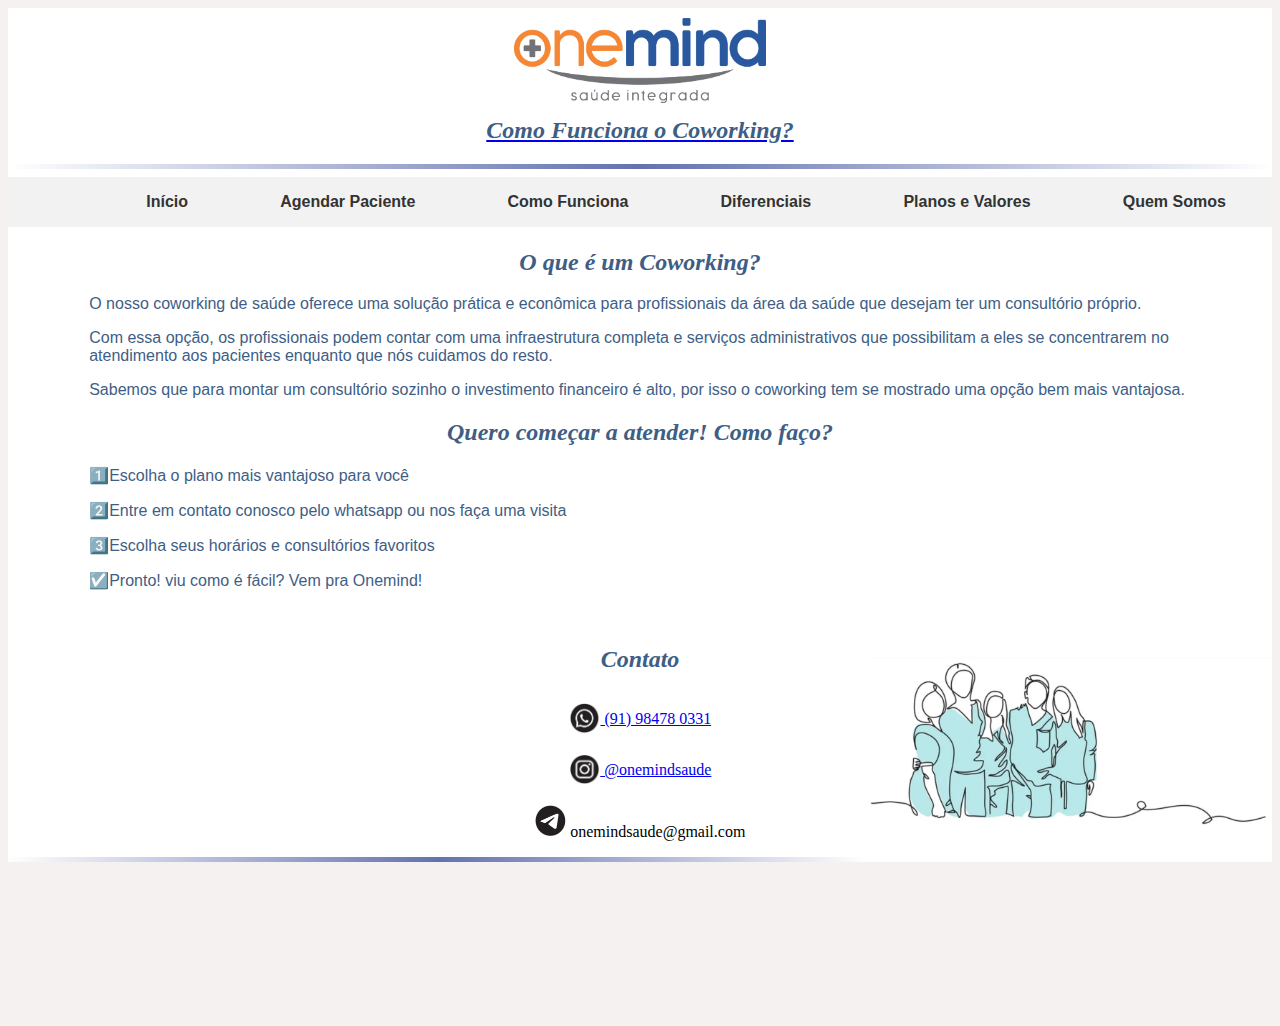
==== como funciona.html @ 6425757d "Primeiro upload de arquivos" ====
<!DOCTYPE html>
<html lang="en">
<head>
    <meta charset="UTF-8">
    <meta http-equiv="X-UA-Compatible" content="IE=edge">
    <meta name="viewport" content="width=device-width, initial-scale=1.0">
    <title>Onemind</title>
    <link rel="stylesheet" href="CSS/styles.css">
    <link rel="icon" href="favicon.ico">
</head>
   <style>
    body {
        background-image: url(background.png);
        background-size: cover;
    }
   </style>
<body>
    <div class="divlogo">
      <a href="C:\Users\Vitor Noronha\Desktop\Web Development\Onemind Site\index.html">
        <center><img class= logo src = "logo final onemind_AZUL.png" alt="logotipo" height="30%" width="20%"> </center>
   <h2><center>Como Funciona o Coworking?</center></h2>
   <hr>

<!--############################### INICIO DA BARRA DE TESTE #############################################-->

<div class="barra">
    <a href="file:///C:/Users/Vitor%20Noronha/Desktop/Web%20Development/Onemind%20Site/index.html">Início</a>
    <a href="https://coworkingsaude.conexa.app/index.php?r=site/login">Agendar Paciente</a>
    <a href="C:\Users\Vitor Noronha\Desktop\Web Development\Onemind Site\como funciona.html">Como Funciona</a>
    <a href="file:///C:/Users/Vitor%20Noronha/Desktop/Web%20Development/Onemind%20Site/detalhes.html">Diferenciais</a>    
    <a href="C:\Users\Vitor Noronha\Desktop\Web Development\Onemind Site\planos e valores.html">Planos e Valores</a>
    <a href="C:\Users\Vitor Noronha\Desktop\Web Development\Onemind Site\quem somos.html">Quem Somos</a>
  </div>

<!--############################## FIM DA BARRA DE TESTE #################################################-->

<div class="divplanosmaior">
    <center><h2>O que é um Coworking?</a></h2></center>
    <p class="topicos">O nosso coworking de saúde oferece uma solução prática e econômica para profissionais da área da saúde que desejam ter um consultório próprio. </p>
    <p class="topicos">Com essa opção, os profissionais podem contar com uma infraestrutura completa e serviços administrativos que possibilitam a eles se concentrarem no atendimento aos pacientes enquanto que nós cuidamos do resto.</p>
    <p class="topicos">Sabemos que  para montar um consultório sozinho o investimento financeiro é alto, por isso o coworking tem se mostrado uma opção bem mais vantajosa.</p>
    <center><h2>Quero começar a atender! Como faço?</h2></center>
    <p class="topicos">1️⃣Escolha o plano mais vantajoso para você</p>
    <p class="topicos">2️⃣Entre em contato conosco pelo whatsapp ou nos faça uma visita</p>
    <p class="topicos">3️⃣Escolha seus horários e consultórios favoritos</p>
    <p class="topicos">☑️Pronto! viu como é fácil? Vem pra Onemind!</p>
</div>

<!--############################## CONTATO #################################################-->

<div class="contato">
  <h2><center>Contato</center></h2>
  <p><center>
    <a href="https://api.whatsapp.com/send?phone=5594780331" target="_blank">
      <img class="whatsapp" src="icone whatsapp.png" alt="Entre em contato pelo whatsapp" width="2.5%" height="2.5%"> (91) 98478 0331
    </a>
  </center></p>
  <p><center>
    <a href="https://www.instagram.com/onemindsaude/" target="_blank">
      <img class="whatsapp" src="icone instagram.png" alt="instagram" width="2.5%" height="2.5%"> @onemindsaude
    </a>
  </center></p>
  <p><center>
    <img class="email" src="email.png" alt="email" width="2.5%" height="2.5%"> onemindsaude@gmail.com
  </center></p>
</div>
<div>
  <p><center>
    <img class="equipe equipe-img" src="profissionais.png" alt="equipe de saúde">
  </center></p>
  <hr>
</div>
</div>
---- CSS/styles.css ----
body {
    background-color: #F6F1F1;
    

}

.saibamais {
    padding-left: 13.5px;


}

.saibamais:hover {
	transform: scale(1.2);
}

.con2 {
    float: right;

}

.con3 {
    float: left;
    margin-right: 3%;
}

.contato {
    background-color: white;

       
}

.contato img:hover {
	transform: scale(1.2);
}


.divlogo {
    background-color: white;
}

.divplanosmaior {
    background-color: white;
    border-radius: 10px;
    padding: 20px;
    padding-top: 2px;
    margin-right: 0%;
}

.divquemsomos {
    background-color: white;
    border-radius: 10px;
    padding: 20px;
    padding-top: 2px;
    margin-right: 0%;
    float: left;

}

.equipe-img {
    width: 32%;
    height: 32%;
    float: right;
    position: relative;
    bottom: 200px;

}

.equipe-img:hover {
    transform: initial;
}

.fonteplanofibra {
    color: white;


}

.fundo {
    margin-top: 10px;
    width: 75%;
    border-radius: 10%;
    padding: 20px;
    padding-top: 2px;
    float: right

}

.fundoa:after {
    background-color: rgba(0,0,0,0.5);;
    opacity: 0.5;


}

h4 {
    font-style: italic;
    font-size: 200%;
    color: white;


}

h2 {
    font-style: italic;
    color: #3e5e85;
    
}

hr {
    border: none;
    background-image: linear-gradient(to right, rgba(56, 79, 145, 0), rgba(47, 66, 148, 0.75), rgba(0, 0, 0, 0));
    height: 5px;
 }

.logo {
    position: relative; top: 10px;

    
}

.logofibra {
    width: 100%;
    height: 100%;
    padding-top: 10%;


}
  
.maisdetalhes {
    font-family: Arial, Helvetica, sans-serif;
    font-style: oblique;
    font-weight: 700;
    font-size: 100%;
    color: white;
    font-size: 20px;

}

.mensalidade {
    position: relative;
    bottom: 20px;
    left: 5px;


}

.one {
    float: left;
}

.planomensalista {
    border-radius: 10px;
    padding: 20px;
    padding-top: 2px;
    margin-left: 40%;
    margin-right: 45%;
    background-image: url('https://img.freepik.com/fotos-premium/fundo-gradiente-dourado-desfocado-com-pano-de-fundo-brilhante-suave_364465-31.jpg?w=900');
    background-size: cover;
    background-blend-mode: overlay;
}

.planoavulso {
    border-radius: 10px;
    padding: 20px;
    padding-top: 2px;
    margin-top: 3%;
    margin-left: 40%;
    margin-right: 45%;
    background-image: url('https://img.freepik.com/vetores-gratis/fundo-texturizado-metalico_53876-89255.jpg?w=740&t=st=1680361362~exp=1680361962~hmac=d49117b106f18da2e0f09486c6cc7f636ea7e70cf9ab4be293c8bddecc992549');
    background-size: cover;
    background-blend-mode: overlay;
}

.planofibra {
    background-image: url(https://img.freepik.com/free-photo/dark-concrete-texture-background_24837-397.jpg?w=740&t=st=1681236660~exp=1681237260~hmac=7fd27cf91f48b0462076933f63ab06871071fda84dae0c9dd83c2a94329dd183);
    border-radius: 10px;
    padding: 20px;
    padding-top: 2px;
    margin-top: 3%;
    margin-left: 40%;
    margin-right: 45%;
}
    


.pag2 {
    background-color: white;
    padding-left: 5%;
    padding-right: 5%;
    padding-top: 5%;
    padding-bottom: 10%;
    margin-bottom: 10%;
    display: block;

}

.topicos {
    font-family: Arial, Helvetica, sans-serif;
    font-size: inherit;
    font-weight: inherit;
    color: #3e5e85;
    padding-left: 5%;
    padding-right: 5%;
}

.topicos2 {
    font-family: Arial, Helvetica, sans-serif;
    font-size: inherit;
    font-weight: inherit;
    color: #3e5e85;
    padding-left: 5%;
    padding-right: 5%;
    margin-bottom: 10%;
}

.topicos3 {
    font-family: Arial, Helvetica, sans-serif;
    font-size: inherit;
    font-weight: bold;
    color: #3e5e85;
    padding-left: 5%;
    padding-right: 5%;
    margin-top: 10%;
}

.vantagens {
    background-color: white;
    margin-top: 10px;
    margin-right: 80%;
    border-radius: 10px;
    padding: 20px;
    padding-top: 2px;
    
}

.whatsapp {
    position: relative;
    top: 10px;
}

.email {
    margin-bottom: 10px;
    position: relative;
    top: 10px;
}

/* INICIO DA BARRA DE TESTE */

.barra {
    display: flex;
    justify-content: space-around;
    align-items: center;
    background-color: #f2f2f2;
    height: 50px;
    position: relative;
  }
  
  .barra a {
    text-decoration: none;
    color: #333;
    font-weight: bold;
    padding: 0 20px;
    border-radius: 5px;
    font-family: Arial, Helvetica, sans-serif;
  }
  
  .barra a:hover {
    background-color: #ddd;
    color: #000;
  }
  
  /* FIM DA BARRA DE TESTE */
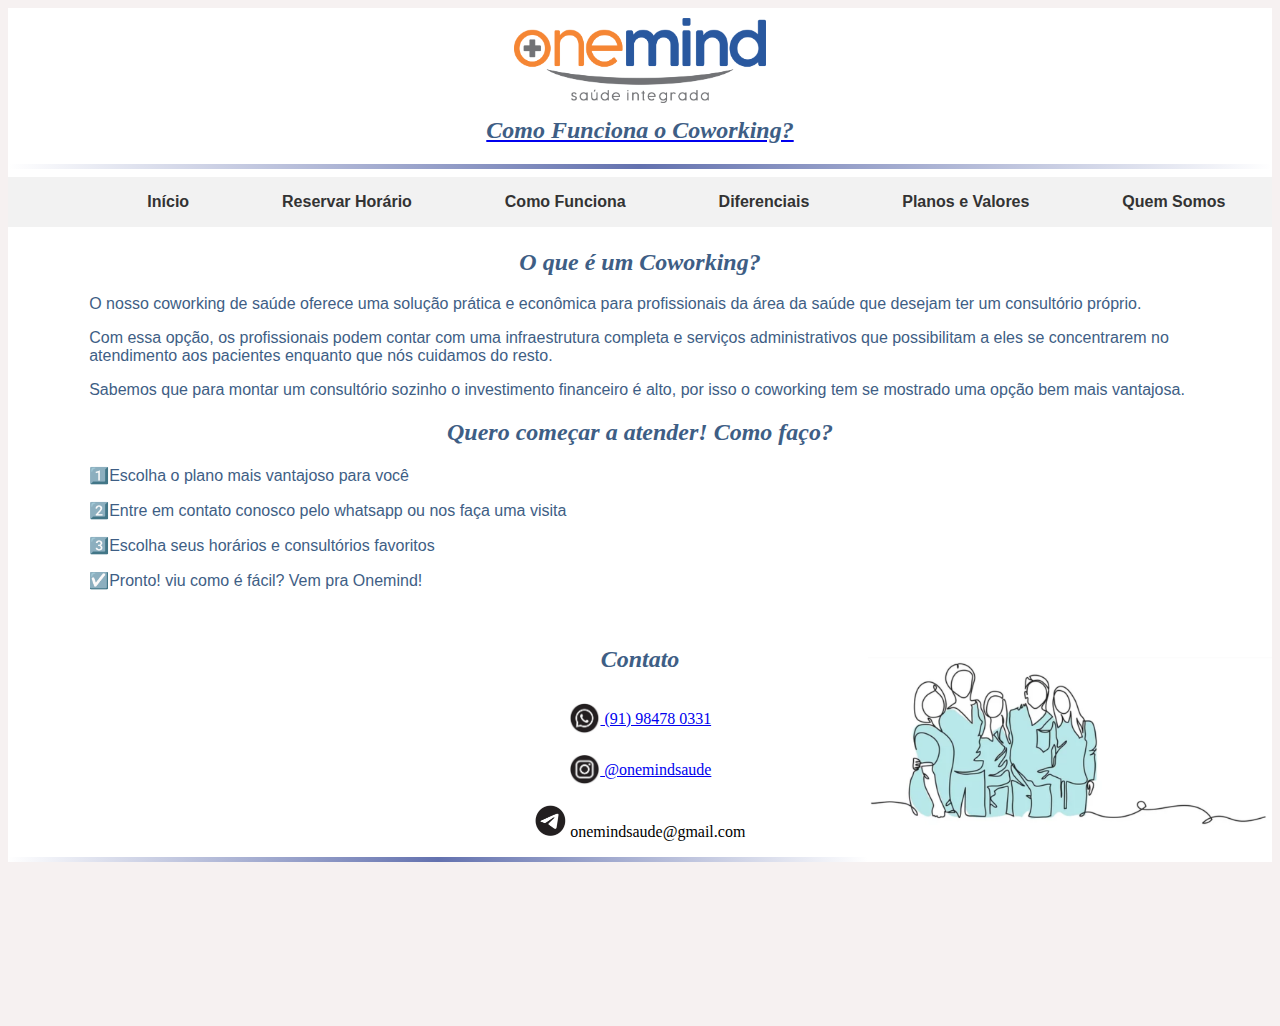
==== commit 98ba7c6a: "Update como funciona.html" ====
--- a/como funciona.html
+++ b/como funciona.html
@@ -16,7 +16,7 @@
    </style>
 <body>
     <div class="divlogo">
-      <a href="C:\Users\Vitor Noronha\Desktop\Web Development\Onemind Site\index.html">
+      <a href="index.html">
         <center><img class= logo src = "logo final onemind_AZUL.png" alt="logotipo" height="30%" width="20%"> </center>
    <h2><center>Como Funciona o Coworking?</center></h2>
    <hr>
@@ -24,12 +24,12 @@
 <!--############################### INICIO DA BARRA DE TESTE #############################################-->
 
 <div class="barra">
-    <a href="file:///C:/Users/Vitor%20Noronha/Desktop/Web%20Development/Onemind%20Site/index.html">Início</a>
-    <a href="https://coworkingsaude.conexa.app/index.php?r=site/login">Agendar Paciente</a>
-    <a href="C:\Users\Vitor Noronha\Desktop\Web Development\Onemind Site\como funciona.html">Como Funciona</a>
-    <a href="file:///C:/Users/Vitor%20Noronha/Desktop/Web%20Development/Onemind%20Site/detalhes.html">Diferenciais</a>    
-    <a href="C:\Users\Vitor Noronha\Desktop\Web Development\Onemind Site\planos e valores.html">Planos e Valores</a>
-    <a href="C:\Users\Vitor Noronha\Desktop\Web Development\Onemind Site\quem somos.html">Quem Somos</a>
+    <a href="index.html">Início</a>
+    <a href="https://coworkingsaude.conexa.app/index.php?r=site/login">Reservar Horário</a>
+    <a href="como funciona.html">Como Funciona</a>
+    <a href="detalhes.html">Diferenciais</a>    
+    <a href="planos e valores.html">Planos e Valores</a>
+    <a href="quem somos.html">Quem Somos</a>
   </div>
 
 <!--############################## FIM DA BARRA DE TESTE #################################################-->
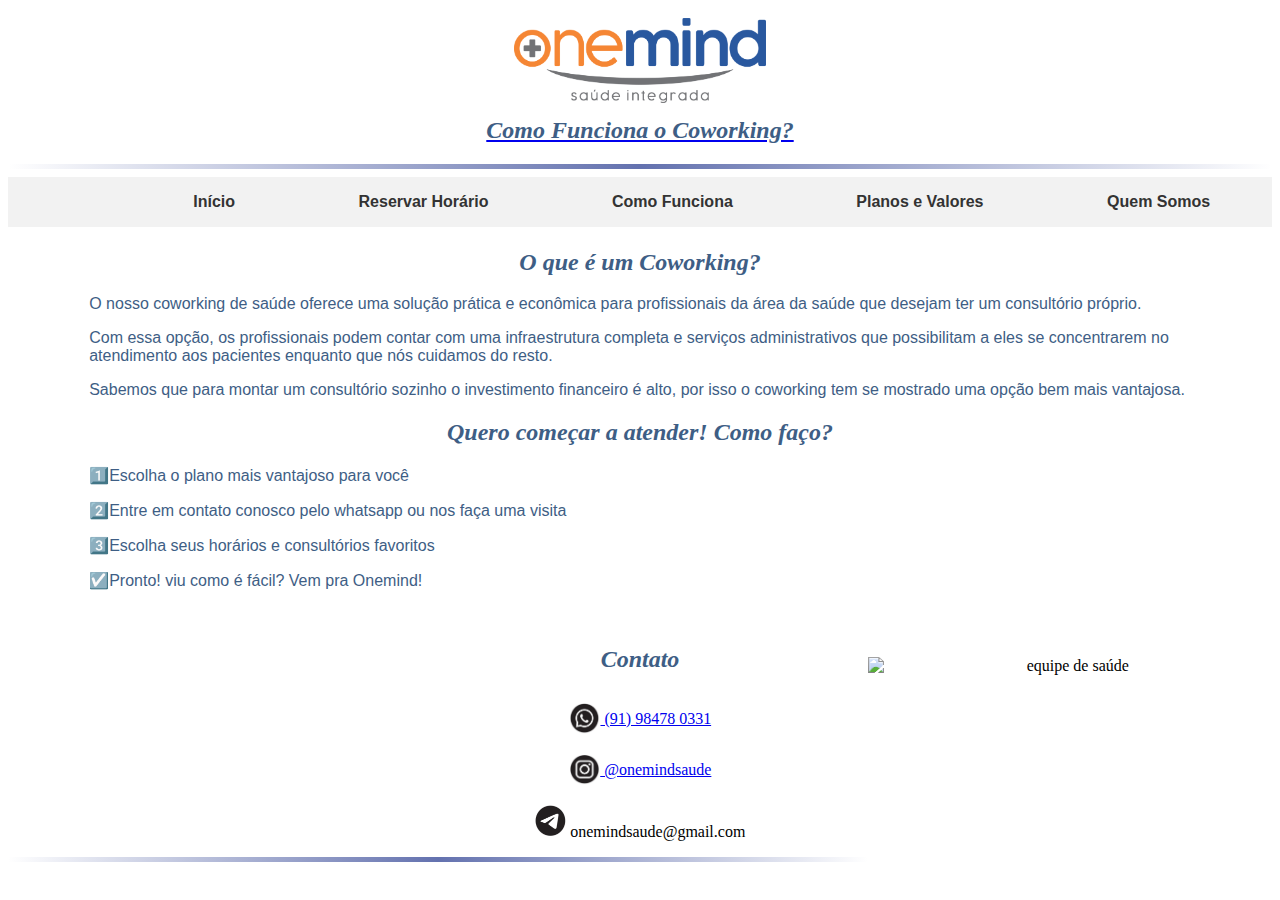
==== commit 10e63fbd: "Update como funciona.html" ====
--- a/como funciona.html
+++ b/como funciona.html
@@ -26,8 +26,7 @@
 <div class="barra">
     <a href="index.html">Início</a>
     <a href="https://coworkingsaude.conexa.app/index.php?r=site/login">Reservar Horário</a>
-    <a href="como funciona.html">Como Funciona</a>
-    <a href="detalhes.html">Diferenciais</a>    
+    <a href="como funciona.html">Como Funciona</a>  
     <a href="planos e valores.html">Planos e Valores</a>
     <a href="quem somos.html">Quem Somos</a>
   </div>
--- a/CSS/styles.css
+++ b/CSS/styles.css
@@ -1,9 +1,3 @@
-body {
-    background-color: #F6F1F1;
-    
-
-}
-
 .saibamais {
     padding-left: 13.5px;
 
@@ -46,6 +40,10 @@
     padding-top: 2px;
     margin-right: 0%;
 }
+
+/* estilos para dispositivos de tela pequena */
+
+@media only screen and (max-width: 600px)
 
 .divquemsomos {
     background-color: white;
@@ -195,10 +193,14 @@
 
 }
 
+.tabela {
+   max-width: 100%;
+   height: auto;
+
+}
+
 .topicos {
     font-family: Arial, Helvetica, sans-serif;
-    font-size: inherit;
-    font-weight: inherit;
     color: #3e5e85;
     padding-left: 5%;
     padding-right: 5%;
@@ -270,4 +272,4 @@
     color: #000;
   }
   
-  /* FIM DA BARRA DE TESTE */+  /* FIM DA BARRA DE TESTE */
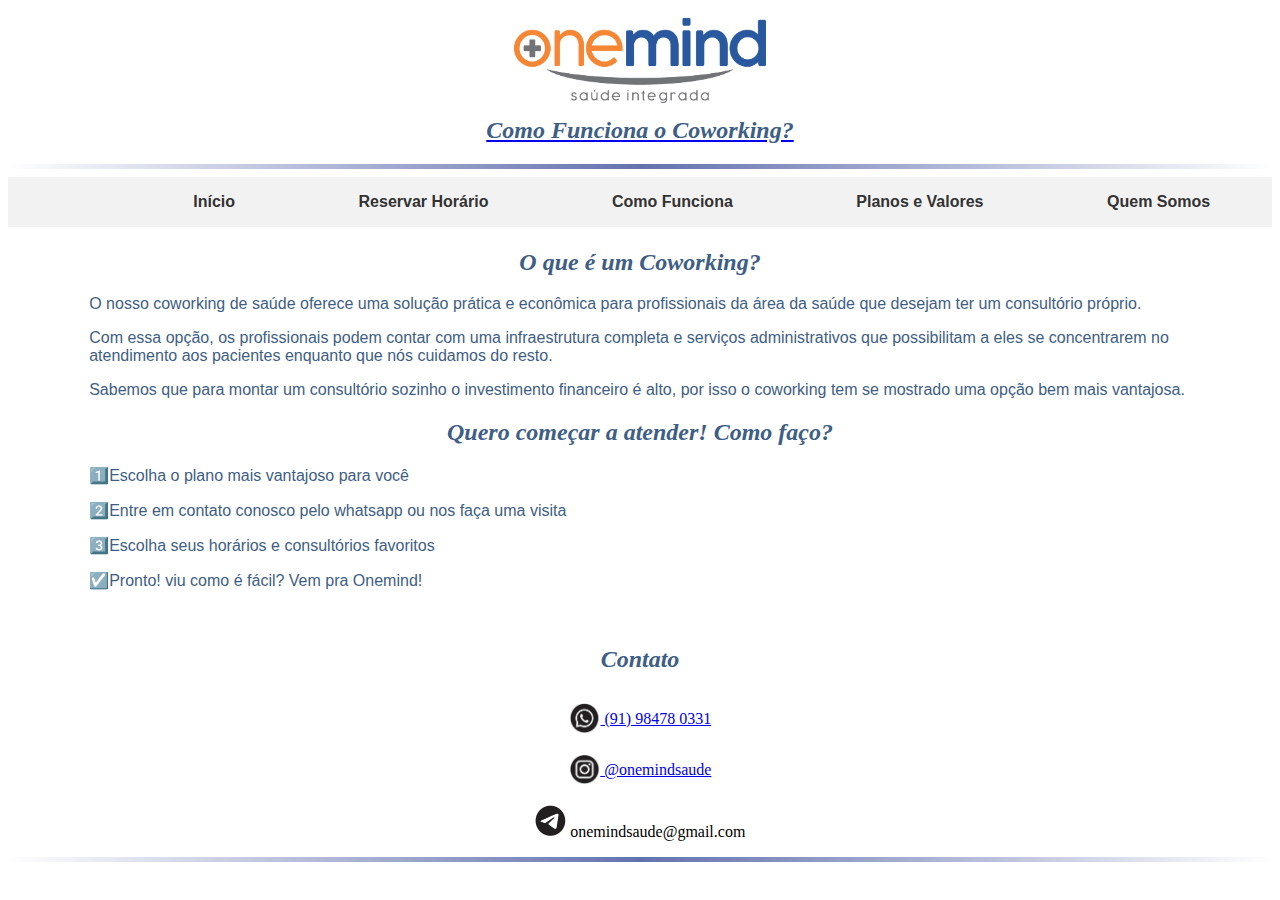
==== commit ccd99cf2: "Update como funciona.html" ====
--- a/como funciona.html
+++ b/como funciona.html
@@ -64,9 +64,6 @@
   </center></p>
 </div>
 <div>
-  <p><center>
-    <img class="equipe equipe-img" src="profissionais.png" alt="equipe de saúde">
-  </center></p>
   <hr>
 </div>
 </div>
